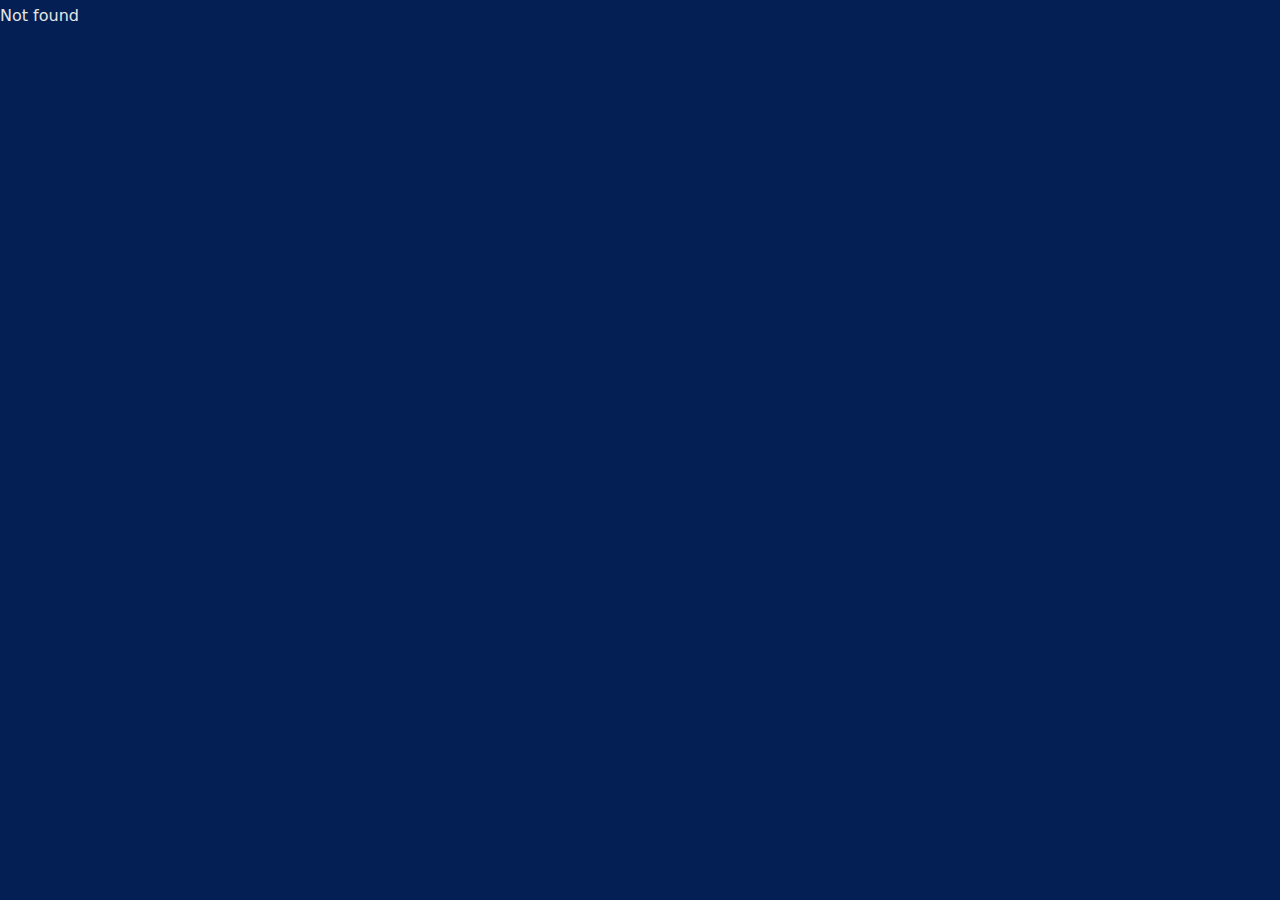
==== 404/index.html @ 3dcd426f "Initial commit" ====
<!DOCTYPE html><html><head><meta charSet="utf-8"/><meta http-equiv="x-ua-compatible" content="ie=edge"/><meta name="viewport" content="width=device-width, initial-scale=1, shrink-to-fit=no"/><meta name="generator" content="Gatsby 4.9.0"/><style data-href="/styles.912f2a91bc14059ed2ae.css" data-identity="gatsby-global-css">/*
! tailwindcss v3.0.23 | MIT License | https://tailwindcss.com
*/*,:after,:before{border:0 solid;box-sizing:border-box}:after,:before{--tw-content:""}html{-webkit-text-size-adjust:100%;font-family:ui-sans-serif,system-ui,-apple-system,BlinkMacSystemFont,Segoe UI,Roboto,Helvetica Neue,Arial,Noto Sans,sans-serif,Apple Color Emoji,Segoe UI Emoji,Segoe UI Symbol,Noto Color Emoji;line-height:1.5;-moz-tab-size:4;-o-tab-size:4;tab-size:4}body{line-height:inherit;margin:0}hr{border-top-width:1px;color:inherit;height:0}abbr:where([title]){-webkit-text-decoration:underline dotted;text-decoration:underline dotted}h1,h2,h3,h4,h5,h6{font-size:inherit;font-weight:inherit}a{color:inherit;text-decoration:inherit}b,strong{font-weight:bolder}code,kbd,pre,samp{font-family:ui-monospace,SFMono-Regular,Menlo,Monaco,Consolas,Liberation Mono,Courier New,monospace;font-size:1em}small{font-size:80%}sub,sup{font-size:75%;line-height:0;position:relative;vertical-align:baseline}sub{bottom:-.25em}sup{top:-.5em}table{border-collapse:collapse;border-color:inherit;text-indent:0}button,input,optgroup,select,textarea{color:inherit;font-family:inherit;font-size:100%;line-height:inherit;margin:0;padding:0}button,select{text-transform:none}[type=button],[type=reset],[type=submit],button{-webkit-appearance:button;background-color:transparent;background-image:none}:-moz-focusring{outline:auto}:-moz-ui-invalid{box-shadow:none}progress{vertical-align:baseline}::-webkit-inner-spin-button,::-webkit-outer-spin-button{height:auto}[type=search]{-webkit-appearance:textfield;outline-offset:-2px}::-webkit-search-decoration{-webkit-appearance:none}::-webkit-file-upload-button{-webkit-appearance:button;font:inherit}summary{display:list-item}blockquote,dd,dl,figure,h1,h2,h3,h4,h5,h6,hr,p,pre{margin:0}fieldset{margin:0}fieldset,legend{padding:0}menu,ol,ul{list-style:none;margin:0;padding:0}textarea{resize:vertical}input::-moz-placeholder,textarea::-moz-placeholder{color:#9ca3af;opacity:1}input:-ms-input-placeholder,textarea:-ms-input-placeholder{color:#9ca3af;opacity:1}input::placeholder,textarea::placeholder{color:#9ca3af;opacity:1}[role=button],button{cursor:pointer}:disabled{cursor:default}audio,canvas,embed,iframe,img,object,svg,video{display:block;vertical-align:middle}img,video{height:auto;max-width:100%}[hidden]{display:none}*,:after,:before{--tw-translate-x:0;--tw-translate-y:0;--tw-rotate:0;--tw-skew-x:0;--tw-skew-y:0;--tw-scale-x:1;--tw-scale-y:1;--tw-pan-x: ;--tw-pan-y: ;--tw-pinch-zoom: ;--tw-scroll-snap-strictness:proximity;--tw-ordinal: ;--tw-slashed-zero: ;--tw-numeric-figure: ;--tw-numeric-spacing: ;--tw-numeric-fraction: ;--tw-ring-inset: ;--tw-ring-offset-width:0px;--tw-ring-offset-color:#fff;--tw-ring-color:rgba(59,130,246,.5);--tw-ring-offset-shadow:0 0 #0000;--tw-ring-shadow:0 0 #0000;--tw-shadow:0 0 #0000;--tw-shadow-colored:0 0 #0000;--tw-blur: ;--tw-brightness: ;--tw-contrast: ;--tw-grayscale: ;--tw-hue-rotate: ;--tw-invert: ;--tw-saturate: ;--tw-sepia: ;--tw-drop-shadow: ;--tw-backdrop-blur: ;--tw-backdrop-brightness: ;--tw-backdrop-contrast: ;--tw-backdrop-grayscale: ;--tw-backdrop-hue-rotate: ;--tw-backdrop-invert: ;--tw-backdrop-opacity: ;--tw-backdrop-saturate: ;--tw-backdrop-sepia: }.fixed{position:fixed}.absolute{position:absolute}.relative{position:relative}.sticky{position:-webkit-sticky;position:sticky}.right-0{right:0}.top-0{top:0}.left-\[50px\]{left:50px}.bottom-\[50px\]{bottom:50px}.z-10{z-index:10}.z-30{z-index:30}.z-20{z-index:20}.clear-both{clear:both}.mx-auto{margin-left:auto;margin-right:auto}.my-5{margin-bottom:1.25rem;margin-top:1.25rem}.mt-20{margin-top:5rem}.mb-3{margin-bottom:.75rem}.-ml-\[15\%\]{margin-left:-15%}.mt-2{margin-top:.5rem}.mb-1{margin-bottom:.25rem}.mt-10{margin-top:2.5rem}.mr-3{margin-right:.75rem}.mb-5{margin-bottom:1.25rem}.mr-4{margin-right:1rem}.mt-8{margin-top:2rem}.mt-3{margin-top:.75rem}.ml-3{margin-left:.75rem}.mb-2{margin-bottom:.5rem}.ml-4{margin-left:1rem}.mb-20{margin-bottom:5rem}.mb-10{margin-bottom:2.5rem}.-ml-2{margin-left:-.5rem}.block{display:block}.inline-block{display:inline-block}.flex{display:flex}.hidden{display:none}.h-\[240px\]{height:240px}.h-screen{height:100vh}.h-full{height:100%}.h-\[250px\]{height:250px}.h-\[30px\]{height:30px}.min-h-\[calc\(100vh-70px\)\]{min-height:calc(100vh - 70px)}.min-h-screen{min-height:100vh}.w-full{width:100%}.w-\[85\%\]{width:85%}.w-\[40\%\]{width:40%}.w-1\/2{width:50%}.w-\[calc\(100\%-1rem\)\]{width:calc(100% - 1rem)}.max-w-7xl{max-width:80rem}.transform{transform:translate(var(--tw-translate-x),var(--tw-translate-y)) rotate(var(--tw-rotate)) skewX(var(--tw-skew-x)) skewY(var(--tw-skew-y)) scaleX(var(--tw-scale-x)) scaleY(var(--tw-scale-y))}.cursor-pointer{cursor:pointer}.list-inside{list-style-position:inside}.list-disc{list-style-type:disc}.flex-row-reverse{flex-direction:row-reverse}.flex-col{flex-direction:column}.flex-col-reverse{flex-direction:column-reverse}.flex-wrap{flex-wrap:wrap}.items-end{align-items:flex-end}.items-center{align-items:center}.justify-end{justify-content:flex-end}.justify-center{justify-content:center}.justify-between{justify-content:space-between}.self-end{align-self:flex-end}.overflow-auto{overflow:auto}.overflow-hidden{overflow:hidden}.\!overflow-visible{overflow:visible!important}.whitespace-nowrap{white-space:nowrap}.rounded-3xl{border-radius:1.5rem}.rounded{border-radius:.25rem}.border-2{border-width:2px}.border{border-width:1px}.border-b-2{border-bottom-width:2px}.border-solid{border-style:solid}.border-secondary{--tw-border-opacity:1;border-color:rgb(59 232 176/var(--tw-border-opacity))}.border-secondary\/\[0\.1\]{border-color:rgba(59,232,176,.1)}.bg-secondary\/\[0\.1\]{background-color:rgba(59,232,176,.1)}.bg-primary\/50{background-color:rgba(3,31,83,.5)}.bg-primary{--tw-bg-opacity:1;background-color:rgb(3 31 83/var(--tw-bg-opacity))}.bg-altprimary{--tw-bg-opacity:1;background-color:rgb(16 47 104/var(--tw-bg-opacity))}.object-cover{-o-object-fit:cover;object-fit:cover}.p-3{padding:.75rem}.py-2{padding-bottom:.5rem;padding-top:.5rem}.px-8{padding-left:2rem;padding-right:2rem}.py-3{padding-bottom:.75rem;padding-top:.75rem}.px-4{padding-left:1rem;padding-right:1rem}.py-5{padding-bottom:1.25rem;padding-top:1.25rem}.pb-20{padding-bottom:5rem}.pl-2{padding-left:.5rem}.pb-3{padding-bottom:.75rem}.pt-8{padding-top:2rem}.pl-10{padding-left:2.5rem}.pt-\[5px\]{padding-top:5px}.text-left{text-align:left}.text-center{text-align:center}.text-right{text-align:right}.text-xs{font-size:.75rem;line-height:1rem}.text-3xl{font-size:1.875rem;line-height:2.25rem}.text-sm{font-size:.875rem;line-height:1.25rem}.text-5xl{font-size:3rem;line-height:1}.font-medium{font-weight:500}.font-light{font-weight:300}.font-bold{font-weight:700}.italic{font-style:italic}.leading-tight{line-height:1.25}.text-secondary{--tw-text-opacity:1;color:rgb(59 232 176/var(--tw-text-opacity))}.mix-blend-difference{mix-blend-mode:difference}.backdrop-blur-lg{--tw-backdrop-blur:blur(16px)}.backdrop-blur-lg,.backdrop-blur-sm{-webkit-backdrop-filter:var(--tw-backdrop-blur) var(--tw-backdrop-brightness) var(--tw-backdrop-contrast) var(--tw-backdrop-grayscale) var(--tw-backdrop-hue-rotate) var(--tw-backdrop-invert) var(--tw-backdrop-opacity) var(--tw-backdrop-saturate) var(--tw-backdrop-sepia);backdrop-filter:var(--tw-backdrop-blur) var(--tw-backdrop-brightness) var(--tw-backdrop-contrast) var(--tw-backdrop-grayscale) var(--tw-backdrop-hue-rotate) var(--tw-backdrop-invert) var(--tw-backdrop-opacity) var(--tw-backdrop-saturate) var(--tw-backdrop-sepia)}.backdrop-blur-sm{--tw-backdrop-blur:blur(4px)}.transition-all{transition-property:all;transition-timing-function:cubic-bezier(.4,0,.2,1)}.duration-150,.transition-all{transition-duration:.15s}.ease-in-out{transition-timing-function:cubic-bezier(.4,0,.2,1)}*{--tw-text-opacity:1;color:rgb(229 229 229/var(--tw-text-opacity));line-height:2rem}body{--tw-bg-opacity:1;background-color:rgb(3 31 83/var(--tw-bg-opacity))}.container{max-width:960px}.profile-pic img{filter:grayscale(100%) contrast(1);mix-blend-mode:multiply;z-index:1}.profile-pic img,.profile-pic img:hover{transition:all 1s cubic-bezier(.645,.045,.355,1)}.profile-pic img:hover{filter:unset;mix-blend-mode:unset}.profile-pic:after{background-color:#fff;border-radius:1.5rem;content:"";display:inline-block;height:100%;left:15%;position:absolute;top:15%;width:100%;z-index:-1px}.after\:bg-primary:after{--tw-bg-opacity:1;background-color:rgb(3 31 83/var(--tw-bg-opacity));content:var(--tw-content)}.hover\:bg-secondary\/\[0\.1\]:hover{background-color:rgba(59,232,176,.1)}.hover\:text-secondary\/90:hover{color:rgba(59,232,176,.9)}.hover\:mix-blend-normal:hover{mix-blend-mode:normal}@media (min-width:640px){.sm\:w-2\/4{width:50%}.sm\:px-6{padding-left:1.5rem;padding-right:1.5rem}.sm\:text-6xl{font-size:3.75rem;line-height:1}.sm\:text-4xl{font-size:2.25rem;line-height:2.5rem}}@media (min-width:768px){.md\:static{position:static}.md\:absolute{position:absolute}.md\:right-0{right:0}.md\:left-0{left:0}.md\:ml-0{margin-left:0}.md\:ml-5{margin-left:1.25rem}.md\:mt-0{margin-top:0}.md\:ml-20{margin-left:5rem}.md\:mb-4{margin-bottom:1rem}.md\:mr-8{margin-right:2rem}.md\:mr-3{margin-right:.75rem}.md\:mb-0{margin-bottom:0}.md\:block{display:block}.md\:flex{display:flex}.md\:hidden{display:none}.md\:w-\[35\%\]{width:35%}.md\:w-3\/5{width:60%}.md\:w-2\/4{width:50%}.md\:max-w-\[60\%\]{max-width:60%}.md\:max-w-\[80\%\]{max-width:80%}.md\:flex-row{flex-direction:row}.md\:flex-col{flex-direction:column}.md\:items-center{align-items:center}.md\:overflow-visible{overflow:visible}.md\:border-b-0{border-bottom-width:0}.md\:border-l-2{border-left-width:2px}.md\:px-14{padding-left:3.5rem;padding-right:3.5rem}.md\:text-8xl{font-size:6rem;line-height:1}.md\:text-6xl{font-size:3.75rem;line-height:1}}@media (min-width:1024px){.lg\:top-\[12\.5\%\]{top:12.5%}.lg\:ml-20{margin-left:5rem}.lg\:mt-0{margin-top:0}.lg\:mr-20{margin-right:5rem}.lg\:-ml-20{margin-left:-5rem}.lg\:mt-\[200px\]{margin-top:200px}.lg\:-ml-10{margin-left:-2.5rem}.lg\:block{display:block}.lg\:h-\[400px\]{height:400px}.lg\:h-\[40px\]{height:40px}.lg\:w-\[25\%\]{width:25%}.lg\:w-\[50\%\]{width:50%}.lg\:w-full{width:100%}.lg\:max-w-\[80\%\]{max-width:80%}.lg\:max-w-\[60\%\]{max-width:60%}.lg\:pt-\[15px\]{padding-top:15px}.lg\:text-4xl{font-size:2.25rem;line-height:2.5rem}.lg\:text-5xl{font-size:3rem;line-height:1}}</style><style>.gatsby-image-wrapper{position:relative;overflow:hidden}.gatsby-image-wrapper picture.object-fit-polyfill{position:static!important}.gatsby-image-wrapper img{bottom:0;height:100%;left:0;margin:0;max-width:none;padding:0;position:absolute;right:0;top:0;width:100%;object-fit:cover}.gatsby-image-wrapper [data-main-image]{opacity:0;transform:translateZ(0);transition:opacity .25s linear;will-change:opacity}.gatsby-image-wrapper-constrained{display:inline-block;vertical-align:top}</style><noscript><style>.gatsby-image-wrapper noscript [data-main-image]{opacity:1!important}.gatsby-image-wrapper [data-placeholder-image]{opacity:0!important}</style></noscript><script type="module">const e="undefined"!=typeof HTMLImageElement&&"loading"in HTMLImageElement.prototype;e&&document.body.addEventListener("load",(function(e){if(void 0===e.target.dataset.mainImage)return;if(void 0===e.target.dataset.gatsbyImageSsr)return;const t=e.target;let a=null,n=t;for(;null===a&&n;)void 0!==n.parentNode.dataset.gatsbyImageWrapper&&(a=n.parentNode),n=n.parentNode;const o=a.querySelector("[data-placeholder-image]"),r=new Image;r.src=t.currentSrc,r.decode().catch((()=>{})).then((()=>{t.style.opacity=1,o&&(o.style.opacity=0,o.style.transition="opacity 500ms linear")}))}),!0);</script><title data-react-helmet="true"></title><link rel="sitemap" type="application/xml" href="/sitemap/sitemap-index.xml"/><link href="https://fonts.googleapis.com/css?family=Limelight&amp;display=swap" rel="stylesheet"/><link as="script" rel="preload" href="/webpack-runtime-a57ae52dfc195387e748.js"/><link as="script" rel="preload" href="/framework-ca9f1b5452e815860491.js"/><link as="script" rel="preload" href="/app-e6d98406fe458f86098c.js"/><link as="script" rel="preload" href="/component---src-pages-404-tsx-f76ef14629719bb40666.js"/><link as="fetch" rel="preload" href="/page-data/404/page-data.json" crossorigin="anonymous"/><link as="fetch" rel="preload" href="/page-data/app-data.json" crossorigin="anonymous"/></head><body><div id="___gatsby"><div style="outline:none" tabindex="-1" id="gatsby-focus-wrapper"><main>Not found</main></div><div id="gatsby-announcer" style="position:absolute;top:0;width:1px;height:1px;padding:0;overflow:hidden;clip:rect(0, 0, 0, 0);white-space:nowrap;border:0" aria-live="assertive" aria-atomic="true"></div></div><script id="gatsby-script-loader">/*<![CDATA[*/window.pagePath="/404/";window.___webpackCompilationHash="5593df5b7f048f8f0011";/*]]>*/</script><script id="gatsby-chunk-mapping">/*<![CDATA[*/window.___chunkMapping={"polyfill":["/polyfill-a48ac90be4fb2bebafeb.js"],"app":["/app-e6d98406fe458f86098c.js"],"component---src-pages-404-tsx":["/component---src-pages-404-tsx-f76ef14629719bb40666.js"],"component---src-pages-index-tsx":["/component---src-pages-index-tsx-e9c41eb66c42e3a5e241.js"]};/*]]>*/</script><script src="/polyfill-a48ac90be4fb2bebafeb.js" nomodule=""></script><script src="/component---src-pages-404-tsx-f76ef14629719bb40666.js" async=""></script><script src="/app-e6d98406fe458f86098c.js" async=""></script><script src="/framework-ca9f1b5452e815860491.js" async=""></script><script src="/webpack-runtime-a57ae52dfc195387e748.js" async=""></script></body></html>
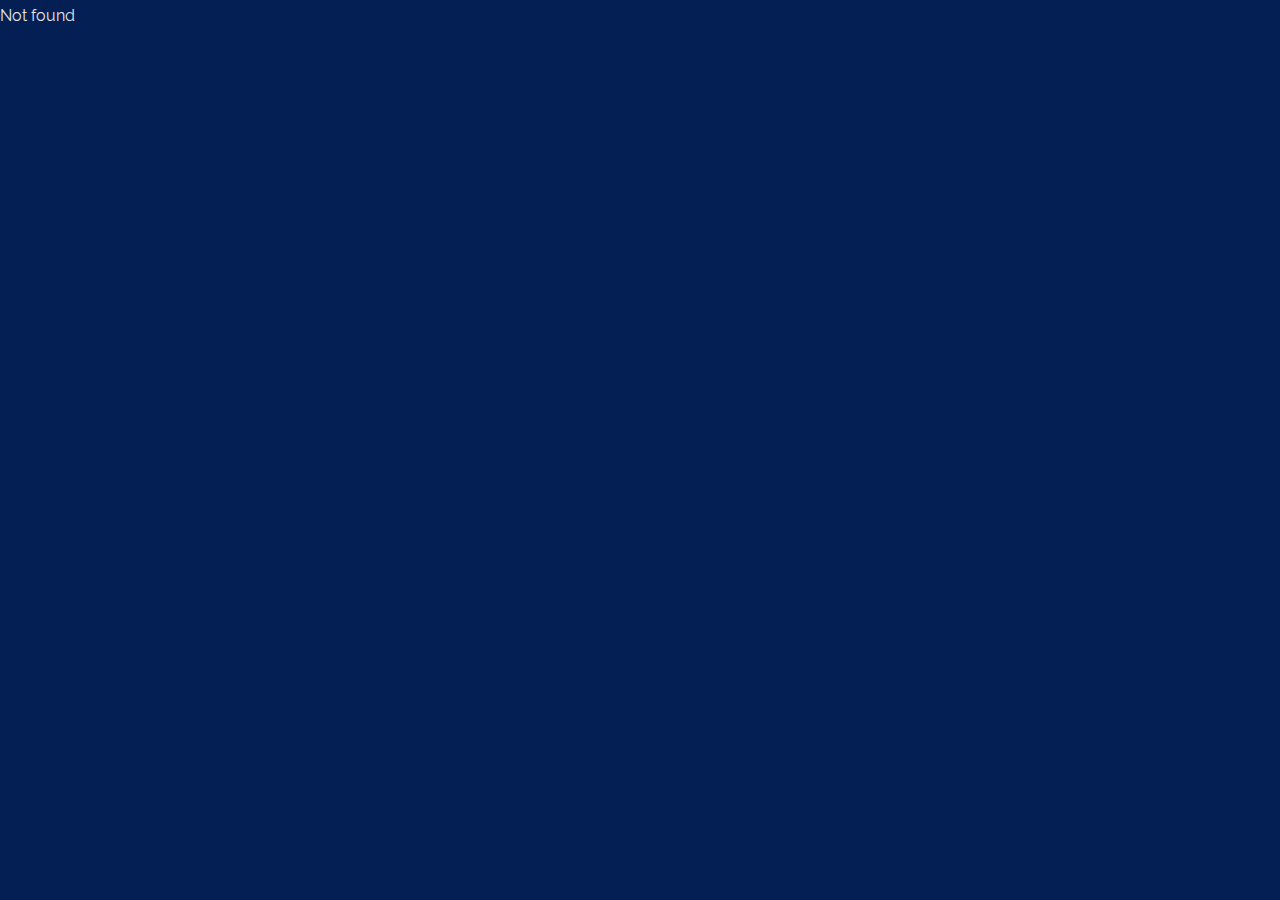
==== commit ac7f81cc: "2024 March update 1 - Change background color - Update title systle" ====
--- a/404/index.html
+++ b/404/index.html
@@ -1,3 +1,4 @@
-<!DOCTYPE html><html><head><meta charSet="utf-8"/><meta http-equiv="x-ua-compatible" content="ie=edge"/><meta name="viewport" content="width=device-width, initial-scale=1, shrink-to-fit=no"/><meta name="generator" content="Gatsby 4.9.0"/><style data-href="/styles.912f2a91bc14059ed2ae.css" data-identity="gatsby-global-css">/*
-! tailwindcss v3.0.23 | MIT License | https://tailwindcss.com
-*/*,:after,:before{border:0 solid;box-sizing:border-box}:after,:before{--tw-content:""}html{-webkit-text-size-adjust:100%;font-family:ui-sans-serif,system-ui,-apple-system,BlinkMacSystemFont,Segoe UI,Roboto,Helvetica Neue,Arial,Noto Sans,sans-serif,Apple Color Emoji,Segoe UI Emoji,Segoe UI Symbol,Noto Color Emoji;line-height:1.5;-moz-tab-size:4;-o-tab-size:4;tab-size:4}body{line-height:inherit;margin:0}hr{border-top-width:1px;color:inherit;height:0}abbr:where([title]){-webkit-text-decoration:underline dotted;text-decoration:underline dotted}h1,h2,h3,h4,h5,h6{font-size:inherit;font-weight:inherit}a{color:inherit;text-decoration:inherit}b,strong{font-weight:bolder}code,kbd,pre,samp{font-family:ui-monospace,SFMono-Regular,Menlo,Monaco,Consolas,Liberation Mono,Courier New,monospace;font-size:1em}small{font-size:80%}sub,sup{font-size:75%;line-height:0;position:relative;vertical-align:baseline}sub{bottom:-.25em}sup{top:-.5em}table{border-collapse:collapse;border-color:inherit;text-indent:0}button,input,optgroup,select,textarea{color:inherit;font-family:inherit;font-size:100%;line-height:inherit;margin:0;padding:0}button,select{text-transform:none}[type=button],[type=reset],[type=submit],button{-webkit-appearance:button;background-color:transparent;background-image:none}:-moz-focusring{outline:auto}:-moz-ui-invalid{box-shadow:none}progress{vertical-align:baseline}::-webkit-inner-spin-button,::-webkit-outer-spin-button{height:auto}[type=search]{-webkit-appearance:textfield;outline-offset:-2px}::-webkit-search-decoration{-webkit-appearance:none}::-webkit-file-upload-button{-webkit-appearance:button;font:inherit}summary{display:list-item}blockquote,dd,dl,figure,h1,h2,h3,h4,h5,h6,hr,p,pre{margin:0}fieldset{margin:0}fieldset,legend{padding:0}menu,ol,ul{list-style:none;margin:0;padding:0}textarea{resize:vertical}input::-moz-placeholder,textarea::-moz-placeholder{color:#9ca3af;opacity:1}input:-ms-input-placeholder,textarea:-ms-input-placeholder{color:#9ca3af;opacity:1}input::placeholder,textarea::placeholder{color:#9ca3af;opacity:1}[role=button],button{cursor:pointer}:disabled{cursor:default}audio,canvas,embed,iframe,img,object,svg,video{display:block;vertical-align:middle}img,video{height:auto;max-width:100%}[hidden]{display:none}*,:after,:before{--tw-translate-x:0;--tw-translate-y:0;--tw-rotate:0;--tw-skew-x:0;--tw-skew-y:0;--tw-scale-x:1;--tw-scale-y:1;--tw-pan-x: ;--tw-pan-y: ;--tw-pinch-zoom: ;--tw-scroll-snap-strictness:proximity;--tw-ordinal: ;--tw-slashed-zero: ;--tw-numeric-figure: ;--tw-numeric-spacing: ;--tw-numeric-fraction: ;--tw-ring-inset: ;--tw-ring-offset-width:0px;--tw-ring-offset-color:#fff;--tw-ring-color:rgba(59,130,246,.5);--tw-ring-offset-shadow:0 0 #0000;--tw-ring-shadow:0 0 #0000;--tw-shadow:0 0 #0000;--tw-shadow-colored:0 0 #0000;--tw-blur: ;--tw-brightness: ;--tw-contrast: ;--tw-grayscale: ;--tw-hue-rotate: ;--tw-invert: ;--tw-saturate: ;--tw-sepia: ;--tw-drop-shadow: ;--tw-backdrop-blur: ;--tw-backdrop-brightness: ;--tw-backdrop-contrast: ;--tw-backdrop-grayscale: ;--tw-backdrop-hue-rotate: ;--tw-backdrop-invert: ;--tw-backdrop-opacity: ;--tw-backdrop-saturate: ;--tw-backdrop-sepia: }.fixed{position:fixed}.absolute{position:absolute}.relative{position:relative}.sticky{position:-webkit-sticky;position:sticky}.right-0{right:0}.top-0{top:0}.left-\[50px\]{left:50px}.bottom-\[50px\]{bottom:50px}.z-10{z-index:10}.z-30{z-index:30}.z-20{z-index:20}.clear-both{clear:both}.mx-auto{margin-left:auto;margin-right:auto}.my-5{margin-bottom:1.25rem;margin-top:1.25rem}.mt-20{margin-top:5rem}.mb-3{margin-bottom:.75rem}.-ml-\[15\%\]{margin-left:-15%}.mt-2{margin-top:.5rem}.mb-1{margin-bottom:.25rem}.mt-10{margin-top:2.5rem}.mr-3{margin-right:.75rem}.mb-5{margin-bottom:1.25rem}.mr-4{margin-right:1rem}.mt-8{margin-top:2rem}.mt-3{margin-top:.75rem}.ml-3{margin-left:.75rem}.mb-2{margin-bottom:.5rem}.ml-4{margin-left:1rem}.mb-20{margin-bottom:5rem}.mb-10{margin-bottom:2.5rem}.-ml-2{margin-left:-.5rem}.block{display:block}.inline-block{display:inline-block}.flex{display:flex}.hidden{display:none}.h-\[240px\]{height:240px}.h-screen{height:100vh}.h-full{height:100%}.h-\[250px\]{height:250px}.h-\[30px\]{height:30px}.min-h-\[calc\(100vh-70px\)\]{min-height:calc(100vh - 70px)}.min-h-screen{min-height:100vh}.w-full{width:100%}.w-\[85\%\]{width:85%}.w-\[40\%\]{width:40%}.w-1\/2{width:50%}.w-\[calc\(100\%-1rem\)\]{width:calc(100% - 1rem)}.max-w-7xl{max-width:80rem}.transform{transform:translate(var(--tw-translate-x),var(--tw-translate-y)) rotate(var(--tw-rotate)) skewX(var(--tw-skew-x)) skewY(var(--tw-skew-y)) scaleX(var(--tw-scale-x)) scaleY(var(--tw-scale-y))}.cursor-pointer{cursor:pointer}.list-inside{list-style-position:inside}.list-disc{list-style-type:disc}.flex-row-reverse{flex-direction:row-reverse}.flex-col{flex-direction:column}.flex-col-reverse{flex-direction:column-reverse}.flex-wrap{flex-wrap:wrap}.items-end{align-items:flex-end}.items-center{align-items:center}.justify-end{justify-content:flex-end}.justify-center{justify-content:center}.justify-between{justify-content:space-between}.self-end{align-self:flex-end}.overflow-auto{overflow:auto}.overflow-hidden{overflow:hidden}.\!overflow-visible{overflow:visible!important}.whitespace-nowrap{white-space:nowrap}.rounded-3xl{border-radius:1.5rem}.rounded{border-radius:.25rem}.border-2{border-width:2px}.border{border-width:1px}.border-b-2{border-bottom-width:2px}.border-solid{border-style:solid}.border-secondary{--tw-border-opacity:1;border-color:rgb(59 232 176/var(--tw-border-opacity))}.border-secondary\/\[0\.1\]{border-color:rgba(59,232,176,.1)}.bg-secondary\/\[0\.1\]{background-color:rgba(59,232,176,.1)}.bg-primary\/50{background-color:rgba(3,31,83,.5)}.bg-primary{--tw-bg-opacity:1;background-color:rgb(3 31 83/var(--tw-bg-opacity))}.bg-altprimary{--tw-bg-opacity:1;background-color:rgb(16 47 104/var(--tw-bg-opacity))}.object-cover{-o-object-fit:cover;object-fit:cover}.p-3{padding:.75rem}.py-2{padding-bottom:.5rem;padding-top:.5rem}.px-8{padding-left:2rem;padding-right:2rem}.py-3{padding-bottom:.75rem;padding-top:.75rem}.px-4{padding-left:1rem;padding-right:1rem}.py-5{padding-bottom:1.25rem;padding-top:1.25rem}.pb-20{padding-bottom:5rem}.pl-2{padding-left:.5rem}.pb-3{padding-bottom:.75rem}.pt-8{padding-top:2rem}.pl-10{padding-left:2.5rem}.pt-\[5px\]{padding-top:5px}.text-left{text-align:left}.text-center{text-align:center}.text-right{text-align:right}.text-xs{font-size:.75rem;line-height:1rem}.text-3xl{font-size:1.875rem;line-height:2.25rem}.text-sm{font-size:.875rem;line-height:1.25rem}.text-5xl{font-size:3rem;line-height:1}.font-medium{font-weight:500}.font-light{font-weight:300}.font-bold{font-weight:700}.italic{font-style:italic}.leading-tight{line-height:1.25}.text-secondary{--tw-text-opacity:1;color:rgb(59 232 176/var(--tw-text-opacity))}.mix-blend-difference{mix-blend-mode:difference}.backdrop-blur-lg{--tw-backdrop-blur:blur(16px)}.backdrop-blur-lg,.backdrop-blur-sm{-webkit-backdrop-filter:var(--tw-backdrop-blur) var(--tw-backdrop-brightness) var(--tw-backdrop-contrast) var(--tw-backdrop-grayscale) var(--tw-backdrop-hue-rotate) var(--tw-backdrop-invert) var(--tw-backdrop-opacity) var(--tw-backdrop-saturate) var(--tw-backdrop-sepia);backdrop-filter:var(--tw-backdrop-blur) var(--tw-backdrop-brightness) var(--tw-backdrop-contrast) var(--tw-backdrop-grayscale) var(--tw-backdrop-hue-rotate) var(--tw-backdrop-invert) var(--tw-backdrop-opacity) var(--tw-backdrop-saturate) var(--tw-backdrop-sepia)}.backdrop-blur-sm{--tw-backdrop-blur:blur(4px)}.transition-all{transition-property:all;transition-timing-function:cubic-bezier(.4,0,.2,1)}.duration-150,.transition-all{transition-duration:.15s}.ease-in-out{transition-timing-function:cubic-bezier(.4,0,.2,1)}*{--tw-text-opacity:1;color:rgb(229 229 229/var(--tw-text-opacity));line-height:2rem}body{--tw-bg-opacity:1;background-color:rgb(3 31 83/var(--tw-bg-opacity))}.container{max-width:960px}.profile-pic img{filter:grayscale(100%) contrast(1);mix-blend-mode:multiply;z-index:1}.profile-pic img,.profile-pic img:hover{transition:all 1s cubic-bezier(.645,.045,.355,1)}.profile-pic img:hover{filter:unset;mix-blend-mode:unset}.profile-pic:after{background-color:#fff;border-radius:1.5rem;content:"";display:inline-block;height:100%;left:15%;position:absolute;top:15%;width:100%;z-index:-1px}.after\:bg-primary:after{--tw-bg-opacity:1;background-color:rgb(3 31 83/var(--tw-bg-opacity));content:var(--tw-content)}.hover\:bg-secondary\/\[0\.1\]:hover{background-color:rgba(59,232,176,.1)}.hover\:text-secondary\/90:hover{color:rgba(59,232,176,.9)}.hover\:mix-blend-normal:hover{mix-blend-mode:normal}@media (min-width:640px){.sm\:w-2\/4{width:50%}.sm\:px-6{padding-left:1.5rem;padding-right:1.5rem}.sm\:text-6xl{font-size:3.75rem;line-height:1}.sm\:text-4xl{font-size:2.25rem;line-height:2.5rem}}@media (min-width:768px){.md\:static{position:static}.md\:absolute{position:absolute}.md\:right-0{right:0}.md\:left-0{left:0}.md\:ml-0{margin-left:0}.md\:ml-5{margin-left:1.25rem}.md\:mt-0{margin-top:0}.md\:ml-20{margin-left:5rem}.md\:mb-4{margin-bottom:1rem}.md\:mr-8{margin-right:2rem}.md\:mr-3{margin-right:.75rem}.md\:mb-0{margin-bottom:0}.md\:block{display:block}.md\:flex{display:flex}.md\:hidden{display:none}.md\:w-\[35\%\]{width:35%}.md\:w-3\/5{width:60%}.md\:w-2\/4{width:50%}.md\:max-w-\[60\%\]{max-width:60%}.md\:max-w-\[80\%\]{max-width:80%}.md\:flex-row{flex-direction:row}.md\:flex-col{flex-direction:column}.md\:items-center{align-items:center}.md\:overflow-visible{overflow:visible}.md\:border-b-0{border-bottom-width:0}.md\:border-l-2{border-left-width:2px}.md\:px-14{padding-left:3.5rem;padding-right:3.5rem}.md\:text-8xl{font-size:6rem;line-height:1}.md\:text-6xl{font-size:3.75rem;line-height:1}}@media (min-width:1024px){.lg\:top-\[12\.5\%\]{top:12.5%}.lg\:ml-20{margin-left:5rem}.lg\:mt-0{margin-top:0}.lg\:mr-20{margin-right:5rem}.lg\:-ml-20{margin-left:-5rem}.lg\:mt-\[200px\]{margin-top:200px}.lg\:-ml-10{margin-left:-2.5rem}.lg\:block{display:block}.lg\:h-\[400px\]{height:400px}.lg\:h-\[40px\]{height:40px}.lg\:w-\[25\%\]{width:25%}.lg\:w-\[50\%\]{width:50%}.lg\:w-full{width:100%}.lg\:max-w-\[80\%\]{max-width:80%}.lg\:max-w-\[60\%\]{max-width:60%}.lg\:pt-\[15px\]{padding-top:15px}.lg\:text-4xl{font-size:2.25rem;line-height:2.5rem}.lg\:text-5xl{font-size:3rem;line-height:1}}</style><style>.gatsby-image-wrapper{position:relative;overflow:hidden}.gatsby-image-wrapper picture.object-fit-polyfill{position:static!important}.gatsby-image-wrapper img{bottom:0;height:100%;left:0;margin:0;max-width:none;padding:0;position:absolute;right:0;top:0;width:100%;object-fit:cover}.gatsby-image-wrapper [data-main-image]{opacity:0;transform:translateZ(0);transition:opacity .25s linear;will-change:opacity}.gatsby-image-wrapper-constrained{display:inline-block;vertical-align:top}</style><noscript><style>.gatsby-image-wrapper noscript [data-main-image]{opacity:1!important}.gatsby-image-wrapper [data-placeholder-image]{opacity:0!important}</style></noscript><script type="module">const e="undefined"!=typeof HTMLImageElement&&"loading"in HTMLImageElement.prototype;e&&document.body.addEventListener("load",(function(e){if(void 0===e.target.dataset.mainImage)return;if(void 0===e.target.dataset.gatsbyImageSsr)return;const t=e.target;let a=null,n=t;for(;null===a&&n;)void 0!==n.parentNode.dataset.gatsbyImageWrapper&&(a=n.parentNode),n=n.parentNode;const o=a.querySelector("[data-placeholder-image]"),r=new Image;r.src=t.currentSrc,r.decode().catch((()=>{})).then((()=>{t.style.opacity=1,o&&(o.style.opacity=0,o.style.transition="opacity 500ms linear")}))}),!0);</script><title data-react-helmet="true"></title><link rel="sitemap" type="application/xml" href="/sitemap/sitemap-index.xml"/><link href="https://fonts.googleapis.com/css?family=Limelight&amp;display=swap" rel="stylesheet"/><link as="script" rel="preload" href="/webpack-runtime-a57ae52dfc195387e748.js"/><link as="script" rel="preload" href="/framework-ca9f1b5452e815860491.js"/><link as="script" rel="preload" href="/app-e6d98406fe458f86098c.js"/><link as="script" rel="preload" href="/component---src-pages-404-tsx-f76ef14629719bb40666.js"/><link as="fetch" rel="preload" href="/page-data/404/page-data.json" crossorigin="anonymous"/><link as="fetch" rel="preload" href="/page-data/app-data.json" crossorigin="anonymous"/></head><body><div id="___gatsby"><div style="outline:none" tabindex="-1" id="gatsby-focus-wrapper"><main>Not found</main></div><div id="gatsby-announcer" style="position:absolute;top:0;width:1px;height:1px;padding:0;overflow:hidden;clip:rect(0, 0, 0, 0);white-space:nowrap;border:0" aria-live="assertive" aria-atomic="true"></div></div><script id="gatsby-script-loader">/*<![CDATA[*/window.pagePath="/404/";window.___webpackCompilationHash="5593df5b7f048f8f0011";/*]]>*/</script><script id="gatsby-chunk-mapping">/*<![CDATA[*/window.___chunkMapping={"polyfill":["/polyfill-a48ac90be4fb2bebafeb.js"],"app":["/app-e6d98406fe458f86098c.js"],"component---src-pages-404-tsx":["/component---src-pages-404-tsx-f76ef14629719bb40666.js"],"component---src-pages-index-tsx":["/component---src-pages-index-tsx-e9c41eb66c42e3a5e241.js"]};/*]]>*/</script><script src="/polyfill-a48ac90be4fb2bebafeb.js" nomodule=""></script><script src="/component---src-pages-404-tsx-f76ef14629719bb40666.js" async=""></script><script src="/app-e6d98406fe458f86098c.js" async=""></script><script src="/framework-ca9f1b5452e815860491.js" async=""></script><script src="/webpack-runtime-a57ae52dfc195387e748.js" async=""></script></body></html>+<!DOCTYPE html><html><head><meta charSet="utf-8"/><meta http-equiv="x-ua-compatible" content="ie=edge"/><meta name="viewport" content="width=device-width, initial-scale=1, shrink-to-fit=no"/><meta name="generator" content="Gatsby 4.25.8"/><style data-href="/styles.697de02c87618aeaff22.css" data-identity="gatsby-global-css">@import url(https://fonts.googleapis.com/css2?family=Raleway:ital,wght@0,100..900;1,100..900&display=swap);
+/*
+! tailwindcss v3.4.1 | MIT License | https://tailwindcss.com
+*/*,:after,:before{border:0 solid;box-sizing:border-box}:after,:before{--tw-content:""}:host,html{-webkit-text-size-adjust:100%;font-feature-settings:normal;-webkit-tap-highlight-color:transparent;font-family:Raleway,ui-sans-serif,system-ui,sans-serif,Apple Color Emoji,Segoe UI Emoji,Segoe UI Symbol,Noto Color Emoji;font-variation-settings:normal;line-height:1.5;-moz-tab-size:4;-o-tab-size:4;tab-size:4}body{line-height:inherit;margin:0}hr{border-top-width:1px;color:inherit;height:0}abbr:where([title]){-webkit-text-decoration:underline dotted;text-decoration:underline dotted}h1,h2,h3,h4,h5,h6{font-size:inherit;font-weight:inherit}a{color:inherit;text-decoration:inherit}b,strong{font-weight:bolder}code,kbd,pre,samp{font-feature-settings:normal;font-family:ui-monospace,SFMono-Regular,Menlo,Monaco,Consolas,Liberation Mono,Courier New,monospace;font-size:1em;font-variation-settings:normal}small{font-size:80%}sub,sup{font-size:75%;line-height:0;position:relative;vertical-align:baseline}sub{bottom:-.25em}sup{top:-.5em}table{border-collapse:collapse;border-color:inherit;text-indent:0}button,input,optgroup,select,textarea{font-feature-settings:inherit;color:inherit;font-family:inherit;font-size:100%;font-variation-settings:inherit;font-weight:inherit;line-height:inherit;margin:0;padding:0}button,select{text-transform:none}[type=button],[type=reset],[type=submit],button{-webkit-appearance:button;background-color:transparent;background-image:none}:-moz-focusring{outline:auto}:-moz-ui-invalid{box-shadow:none}progress{vertical-align:baseline}::-webkit-inner-spin-button,::-webkit-outer-spin-button{height:auto}[type=search]{-webkit-appearance:textfield;outline-offset:-2px}::-webkit-search-decoration{-webkit-appearance:none}::-webkit-file-upload-button{-webkit-appearance:button;font:inherit}summary{display:list-item}blockquote,dd,dl,figure,h1,h2,h3,h4,h5,h6,hr,p,pre{margin:0}fieldset{margin:0}fieldset,legend{padding:0}menu,ol,ul{list-style:none;margin:0;padding:0}dialog{padding:0}textarea{resize:vertical}input::-moz-placeholder,textarea::-moz-placeholder{color:#9ca3af;opacity:1}input::placeholder,textarea::placeholder{color:#9ca3af;opacity:1}[role=button],button{cursor:pointer}:disabled{cursor:default}audio,canvas,embed,iframe,img,object,svg,video{display:block;vertical-align:middle}img,video{height:auto;max-width:100%}[hidden]{display:none}*,:after,:before{--tw-border-spacing-x:0;--tw-border-spacing-y:0;--tw-translate-x:0;--tw-translate-y:0;--tw-rotate:0;--tw-skew-x:0;--tw-skew-y:0;--tw-scale-x:1;--tw-scale-y:1;--tw-pan-x: ;--tw-pan-y: ;--tw-pinch-zoom: ;--tw-scroll-snap-strictness:proximity;--tw-gradient-from-position: ;--tw-gradient-via-position: ;--tw-gradient-to-position: ;--tw-ordinal: ;--tw-slashed-zero: ;--tw-numeric-figure: ;--tw-numeric-spacing: ;--tw-numeric-fraction: ;--tw-ring-inset: ;--tw-ring-offset-width:0px;--tw-ring-offset-color:#fff;--tw-ring-color:rgba(59,130,246,.5);--tw-ring-offset-shadow:0 0 #0000;--tw-ring-shadow:0 0 #0000;--tw-shadow:0 0 #0000;--tw-shadow-colored:0 0 #0000;--tw-blur: ;--tw-brightness: ;--tw-contrast: ;--tw-grayscale: ;--tw-hue-rotate: ;--tw-invert: ;--tw-saturate: ;--tw-sepia: ;--tw-drop-shadow: ;--tw-backdrop-blur: ;--tw-backdrop-brightness: ;--tw-backdrop-contrast: ;--tw-backdrop-grayscale: ;--tw-backdrop-hue-rotate: ;--tw-backdrop-invert: ;--tw-backdrop-opacity: ;--tw-backdrop-saturate: ;--tw-backdrop-sepia: }::backdrop{--tw-border-spacing-x:0;--tw-border-spacing-y:0;--tw-translate-x:0;--tw-translate-y:0;--tw-rotate:0;--tw-skew-x:0;--tw-skew-y:0;--tw-scale-x:1;--tw-scale-y:1;--tw-pan-x: ;--tw-pan-y: ;--tw-pinch-zoom: ;--tw-scroll-snap-strictness:proximity;--tw-gradient-from-position: ;--tw-gradient-via-position: ;--tw-gradient-to-position: ;--tw-ordinal: ;--tw-slashed-zero: ;--tw-numeric-figure: ;--tw-numeric-spacing: ;--tw-numeric-fraction: ;--tw-ring-inset: ;--tw-ring-offset-width:0px;--tw-ring-offset-color:#fff;--tw-ring-color:rgba(59,130,246,.5);--tw-ring-offset-shadow:0 0 #0000;--tw-ring-shadow:0 0 #0000;--tw-shadow:0 0 #0000;--tw-shadow-colored:0 0 #0000;--tw-blur: ;--tw-brightness: ;--tw-contrast: ;--tw-grayscale: ;--tw-hue-rotate: ;--tw-invert: ;--tw-saturate: ;--tw-sepia: ;--tw-drop-shadow: ;--tw-backdrop-blur: ;--tw-backdrop-brightness: ;--tw-backdrop-contrast: ;--tw-backdrop-grayscale: ;--tw-backdrop-hue-rotate: ;--tw-backdrop-invert: ;--tw-backdrop-opacity: ;--tw-backdrop-saturate: ;--tw-backdrop-sepia: }.fixed{position:fixed}.absolute{position:absolute}.relative{position:relative}.sticky{position:sticky}.bottom-\[50px\]{bottom:50px}.left-0{left:0}.left-\[50px\]{left:50px}.right-0{right:0}.top-0{top:0}.z-10{z-index:10}.z-20{z-index:20}.z-30{z-index:30}.clear-both{clear:both}.mx-auto{margin-left:auto;margin-right:auto}.-ml-2{margin-left:-.5rem}.-ml-\[15\%\]{margin-left:-15%}.mb-1{margin-bottom:.25rem}.mb-10{margin-bottom:2.5rem}.mb-2{margin-bottom:.5rem}.mb-20{margin-bottom:5rem}.mb-3{margin-bottom:.75rem}.mb-5{margin-bottom:1.25rem}.ml-3{margin-left:.75rem}.ml-4{margin-left:1rem}.mr-3{margin-right:.75rem}.mr-4{margin-right:1rem}.mt-10{margin-top:2.5rem}.mt-2{margin-top:.5rem}.mt-20{margin-top:5rem}.mt-3{margin-top:.75rem}.mt-8{margin-top:2rem}.line-clamp-9{-webkit-box-orient:vertical;-webkit-line-clamp:9;display:-webkit-box;overflow:hidden}.line-clamp-none{-webkit-box-orient:horizontal;-webkit-line-clamp:none;display:block;overflow:visible}.block{display:block}.inline-block{display:inline-block}.flex{display:flex}.hidden{display:none}.h-\[240px\]{height:240px}.h-\[250px\]{height:250px}.h-\[30px\]{height:30px}.h-full{height:100%}.h-screen{height:100vh}.min-h-\[calc\(100vh-70px\)\]{min-height:calc(100vh - 70px)}.min-h-screen{min-height:100vh}.w-1\/2{width:50%}.w-\[40\%\]{width:40%}.w-\[60\%\]{width:60%}.w-\[calc\(100\%-1rem\)\]{width:calc(100% - 1rem)}.w-full{width:100%}.max-w-7xl{max-width:80rem}.transform{transform:translate(var(--tw-translate-x),var(--tw-translate-y)) rotate(var(--tw-rotate)) skewX(var(--tw-skew-x)) skewY(var(--tw-skew-y)) scaleX(var(--tw-scale-x)) scaleY(var(--tw-scale-y))}.cursor-pointer{cursor:pointer}.list-inside{list-style-position:inside}.list-disc{list-style-type:disc}.flex-row-reverse{flex-direction:row-reverse}.flex-col{flex-direction:column}.flex-col-reverse{flex-direction:column-reverse}.flex-wrap{flex-wrap:wrap}.items-end{align-items:flex-end}.items-center{align-items:center}.justify-end{justify-content:flex-end}.justify-center{justify-content:center}.justify-between{justify-content:space-between}.self-end{align-self:flex-end}.overflow-auto{overflow:auto}.overflow-hidden{overflow:hidden}.\!overflow-visible{overflow:visible!important}.whitespace-nowrap{white-space:nowrap}.rounded{border-radius:.25rem}.rounded-3xl{border-radius:1.5rem}.border-2{border-width:2px}.border-b-2{border-bottom-width:2px}.border-solid{border-style:solid}.border-secondary{--tw-border-opacity:1;border-color:rgb(59 232 176/var(--tw-border-opacity))}.border-secondary\/\[0\.1\]{border-color:rgba(59,232,176,.1)}.bg-altprimary{--tw-bg-opacity:1;background-color:rgb(16 47 104/var(--tw-bg-opacity))}.bg-primary{--tw-bg-opacity:1;background-color:rgb(3 31 83/var(--tw-bg-opacity))}.bg-primary\/50{background-color:rgba(3,31,83,.5)}.bg-secondary\/\[0\.1\]{background-color:rgba(59,232,176,.1)}.bg-gradient-to-r{background-image:linear-gradient(to right,var(--tw-gradient-stops))}.from-black{--tw-gradient-from:#000c00 var(--tw-gradient-from-position);--tw-gradient-to:rgba(0,12,0,0) var(--tw-gradient-to-position);--tw-gradient-stops:var(--tw-gradient-from),var(--tw-gradient-to)}.object-cover{-o-object-fit:cover;object-fit:cover}.p-3{padding:.75rem}.px-4{padding-left:1rem;padding-right:1rem}.px-8{padding-left:2rem;padding-right:2rem}.py-2{padding-bottom:.5rem;padding-top:.5rem}.py-3{padding-bottom:.75rem;padding-top:.75rem}.py-5{padding-bottom:1.25rem;padding-top:1.25rem}.pb-20{padding-bottom:5rem}.pb-3{padding-bottom:.75rem}.pl-10{padding-left:2.5rem}.pl-2{padding-left:.5rem}.pt-8{padding-top:2rem}.pt-\[5px\]{padding-top:5px}.text-left{text-align:left}.text-center{text-align:center}.text-right{text-align:right}.text-3xl{font-size:1.875rem;line-height:2.25rem}.text-5xl{font-size:3rem;line-height:1}.text-sm{font-size:.875rem;line-height:1.25rem}.text-xs{font-size:.75rem;line-height:1rem}.font-bold{font-weight:700}.font-light{font-weight:300}.font-medium{font-weight:500}.capitalize{text-transform:capitalize}.italic{font-style:italic}.leading-tight{line-height:1.25}.text-secondary{--tw-text-opacity:1;color:rgb(59 232 176/var(--tw-text-opacity))}.mix-blend-difference{mix-blend-mode:difference}.backdrop-blur-lg{--tw-backdrop-blur:blur(16px)}.backdrop-blur-lg,.backdrop-blur-sm{-webkit-backdrop-filter:var(--tw-backdrop-blur) var(--tw-backdrop-brightness) var(--tw-backdrop-contrast) var(--tw-backdrop-grayscale) var(--tw-backdrop-hue-rotate) var(--tw-backdrop-invert) var(--tw-backdrop-opacity) var(--tw-backdrop-saturate) var(--tw-backdrop-sepia);backdrop-filter:var(--tw-backdrop-blur) var(--tw-backdrop-brightness) var(--tw-backdrop-contrast) var(--tw-backdrop-grayscale) var(--tw-backdrop-hue-rotate) var(--tw-backdrop-invert) var(--tw-backdrop-opacity) var(--tw-backdrop-saturate) var(--tw-backdrop-sepia)}.backdrop-blur-sm{--tw-backdrop-blur:blur(4px)}.transition-all{transition-property:all;transition-timing-function:cubic-bezier(.4,0,.2,1)}.duration-150,.transition-all{transition-duration:.15s}.ease-in-out{transition-timing-function:cubic-bezier(.4,0,.2,1)}*{--tw-text-opacity:1;color:rgb(229 229 229/var(--tw-text-opacity));line-height:2rem}body{--tw-bg-opacity:1;background-color:rgb(3 31 83/var(--tw-bg-opacity))}.container{max-width:960px}.profile-pic img{filter:grayscale(100%) contrast(1);mix-blend-mode:multiply;z-index:1}.profile-pic img,.profile-pic img:hover{transition:all 1s cubic-bezier(.645,.045,.355,1)}.profile-pic img:hover{filter:unset;mix-blend-mode:unset}.profile-pic:after{background-color:#fff;border-radius:1.5rem;content:"";display:inline-block;height:100%;left:15%;position:absolute;top:15%;width:100%;z-index:-1px}.after\:absolute:after{content:var(--tw-content);position:absolute}.after\:left-0:after{content:var(--tw-content);left:0}.after\:top-11:after{content:var(--tw-content);top:2.75rem}.after\:block:after{content:var(--tw-content);display:block}.after\:h-1:after{content:var(--tw-content);height:.25rem}.after\:w-28:after{content:var(--tw-content);width:7rem}.after\:bg-secondary:after{--tw-bg-opacity:1;background-color:rgb(59 232 176/var(--tw-bg-opacity));content:var(--tw-content)}.after\:content-\[\'\'\]:after{--tw-content:"";content:var(--tw-content)}.hover\:bg-secondary\/\[0\.1\]:hover{background-color:rgba(59,232,176,.1)}.hover\:text-secondary\/90:hover{color:rgba(59,232,176,.9)}.hover\:mix-blend-normal:hover{mix-blend-mode:normal}@media (min-width:640px){.sm\:w-2\/4{width:50%}.sm\:px-6{padding-left:1.5rem;padding-right:1.5rem}.sm\:text-4xl{font-size:2.25rem;line-height:2.5rem}.sm\:text-6xl{font-size:3.75rem;line-height:1}}@media (min-width:768px){.md\:static{position:static}.md\:absolute{position:absolute}.md\:left-0{left:0}.md\:right-0{right:0}.md\:mb-0{margin-bottom:0}.md\:mb-4{margin-bottom:1rem}.md\:mb-52{margin-bottom:13rem}.md\:ml-0{margin-left:0}.md\:ml-20{margin-left:5rem}.md\:ml-5{margin-left:1.25rem}.md\:mr-3{margin-right:.75rem}.md\:mr-8{margin-right:2rem}.md\:mt-0{margin-top:0}.md\:block{display:block}.md\:flex{display:flex}.md\:hidden{display:none}.md\:w-2\/4{width:50%}.md\:w-3\/5{width:60%}.md\:w-\[35\%\]{width:35%}.md\:max-w-\[60\%\]{max-width:60%}.md\:max-w-\[80\%\]{max-width:80%}.md\:flex-row{flex-direction:row}.md\:flex-col{flex-direction:column}.md\:items-center{align-items:center}.md\:overflow-visible{overflow:visible}.md\:border-b-0{border-bottom-width:0}.md\:border-l-2{border-left-width:2px}.md\:px-14{padding-left:3.5rem;padding-right:3.5rem}.md\:text-6xl{font-size:3.75rem;line-height:1}.md\:text-8xl{font-size:6rem;line-height:1}}@media (min-width:1024px){.lg\:top-\[12\.5\%\]{top:12.5%}.lg\:-ml-10{margin-left:-2.5rem}.lg\:-ml-20{margin-left:-5rem}.lg\:ml-20{margin-left:5rem}.lg\:mr-20{margin-right:5rem}.lg\:mt-0{margin-top:0}.lg\:mt-\[200px\]{margin-top:200px}.lg\:block{display:block}.lg\:h-\[400px\]{height:400px}.lg\:h-\[40px\]{height:40px}.lg\:w-\[25\%\]{width:25%}.lg\:w-\[50\%\]{width:50%}.lg\:w-full{width:100%}.lg\:max-w-\[60\%\]{max-width:60%}.lg\:max-w-\[80\%\]{max-width:80%}.lg\:pt-\[15px\]{padding-top:15px}.lg\:text-4xl{font-size:2.25rem;line-height:2.5rem}.lg\:text-5xl{font-size:3rem;line-height:1}.lg\:after\:top-16:after{content:var(--tw-content);top:4rem}}</style><style>.gatsby-image-wrapper{position:relative;overflow:hidden}.gatsby-image-wrapper picture.object-fit-polyfill{position:static!important}.gatsby-image-wrapper img{bottom:0;height:100%;left:0;margin:0;max-width:none;padding:0;position:absolute;right:0;top:0;width:100%;object-fit:cover}.gatsby-image-wrapper [data-main-image]{opacity:0;transform:translateZ(0);transition:opacity .25s linear;will-change:opacity}.gatsby-image-wrapper-constrained{display:inline-block;vertical-align:top}</style><noscript><style>.gatsby-image-wrapper noscript [data-main-image]{opacity:1!important}.gatsby-image-wrapper [data-placeholder-image]{opacity:0!important}</style></noscript><script type="module">const e="undefined"!=typeof HTMLImageElement&&"loading"in HTMLImageElement.prototype;e&&document.body.addEventListener("load",(function(e){const t=e.target;if(void 0===t.dataset.mainImage)return;if(void 0===t.dataset.gatsbyImageSsr)return;let a=null,n=t;for(;null===a&&n;)void 0!==n.parentNode.dataset.gatsbyImageWrapper&&(a=n.parentNode),n=n.parentNode;const o=a.querySelector("[data-placeholder-image]"),r=new Image;r.src=t.currentSrc,r.decode().catch((()=>{})).then((()=>{t.style.opacity=1,o&&(o.style.opacity=0,o.style.transition="opacity 500ms linear")}))}),!0);</script><link rel="sitemap" type="application/xml" href="/sitemap/sitemap-index.xml"/><link href="https://fonts.googleapis.com/css?family=Limelight&amp;display=swap" rel="stylesheet"/></head><body><div id="___gatsby"><div style="outline:none" tabindex="-1" id="gatsby-focus-wrapper"><main>Not found</main></div><div id="gatsby-announcer" style="position:absolute;top:0;width:1px;height:1px;padding:0;overflow:hidden;clip:rect(0, 0, 0, 0);white-space:nowrap;border:0" aria-live="assertive" aria-atomic="true"></div></div><script id="gatsby-script-loader">/*<![CDATA[*/window.pagePath="/404/";window.___webpackCompilationHash="6f38e6250d78fd73d2c9";/*]]>*/</script><script id="gatsby-chunk-mapping">/*<![CDATA[*/window.___chunkMapping={"app":["/app-296804112e6c05a53965.js"],"component---src-pages-404-tsx":["/component---src-pages-404-tsx-517dec65182705bc7fb2.js"],"component---src-pages-index-tsx":["/component---src-pages-index-tsx-edd842aa642e8aafd854.js"]};/*]]>*/</script><script src="/app-296804112e6c05a53965.js" async=""></script><script src="/framework-9dc9a62e564cfa871665.js" async=""></script><script src="/webpack-runtime-7673738747e349c0c436.js" async=""></script></body></html>